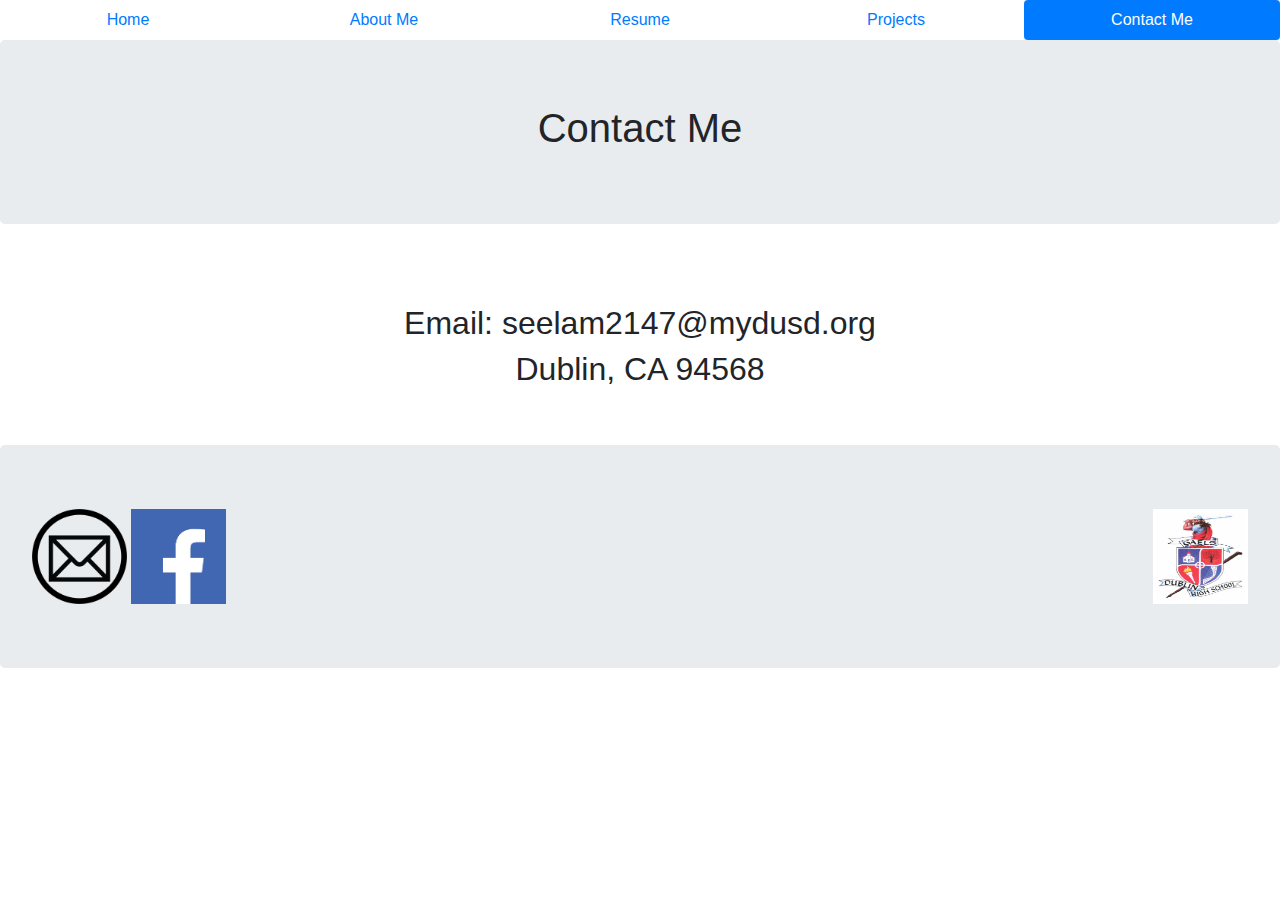
==== Contact_Me.html @ a746fc46 "My first Commit" ====
<!DOCTYPE HTML>
<html>
    <head>
        <title>Contact Me</title>
        <link rel="stylesheet" type="text/css" href="bootstrap-4.1.2-dist/css/bootstrap.css"/>
    </head>
    <body>
        <nav class="nav nav-pills nav-justified">
            <a class="nav-item nav-link" href="index.html">Home</a>
            <a class="nav-item nav-link " href="Seelam_AboutMe.html">About Me</a>
            <a class="nav-item nav-link" href="Resume.html">Resume</a>
            <a class="nav-item nav-link" href="Project.html">Projects</a>
            <a class="nav-item nav-link active" href="Contact_Me.html">Contact Me</a>
        </nav>
        <div class="text-center">
            <div class="jumbotron">
                <h1>Contact Me</h1>
            </div>
            <div class="py-5">
                <h2>Email: seelam2147@mydusd.org</h2>
                <h2>Dublin, CA 94568</h2>
            </div>
        </div>
        <div class="jumbotron">
          <a href><img src="Images/maillog.png" width="95px" height="95px"></a>
          <a href><img src="Images/facebook.png" width="95px" height="95px"></a>
          <div class="float-right">
          <a href><img src="Images/dhs.png" width="95px" height="95px"></a>
          </div>
        </div>
    </body>
</html>
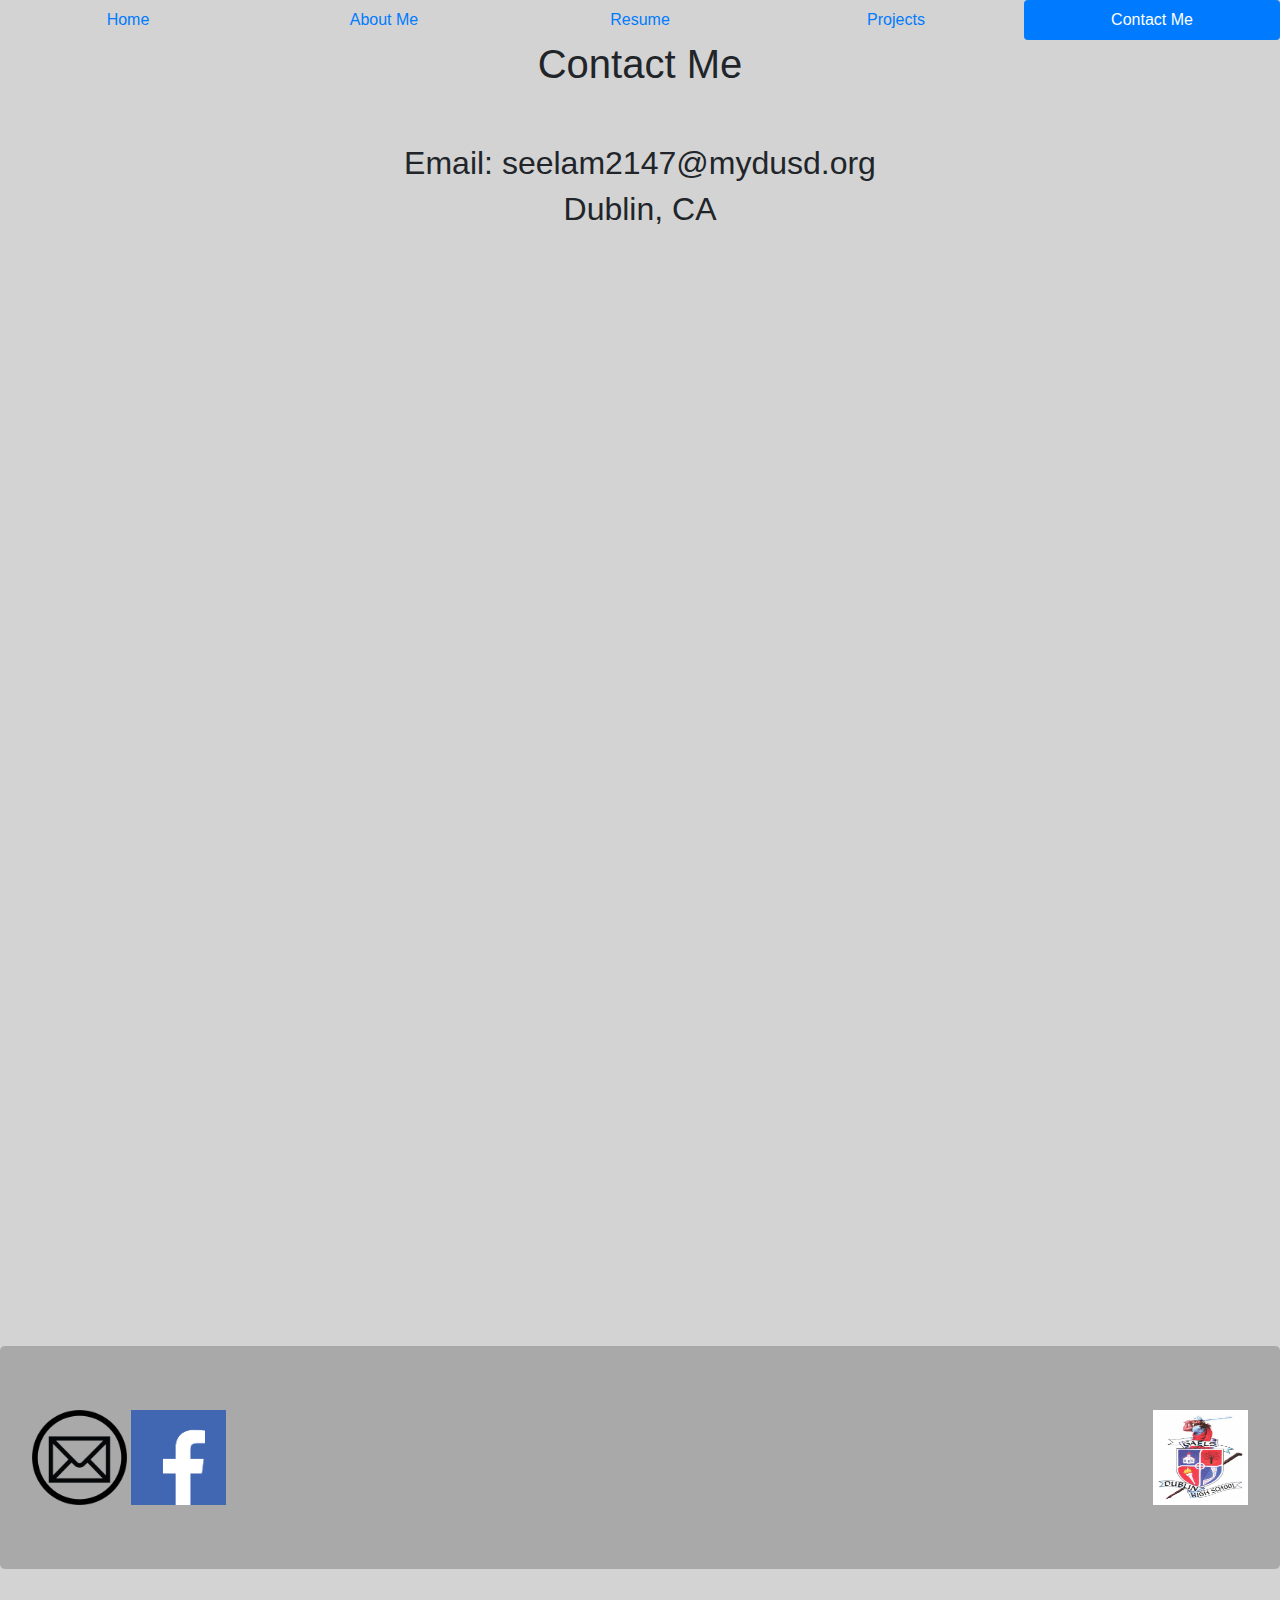
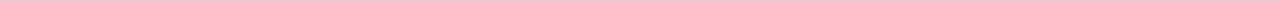
==== commit 697ae160: "Beta Message" ====
--- a/Contact_Me.html
+++ b/Contact_Me.html
@@ -2,34 +2,42 @@
 <html>
     <head>
         <title>Contact Me</title>
-        <link rel="stylesheet" type="text/css" href="bootstrap-4.1.2-dist/css/bootstrap.css"/>
+        <link rel="stylesheet" type="text/css" 
+        href="bootstrap-4.1.2-dist/css/bootstrap.css"/>
+        <link rel="stylesheet" type="text/css" 
+        href="bootstrap-4.1.2-dist/css/style.css"/>
     </head>
     <body>
         <nav class="nav nav-pills nav-justified">
             <a class="nav-item nav-link" href="index.html">Home</a>
-            <a class="nav-item nav-link " href="Seelam_AboutMe.html">About Me</a>
+            <a class="nav-item nav-link " href="Seelam_AboutMe.html">
+            About Me</a>
             <a class="nav-item nav-link" href="Resume.html">Resume</a>
             <a class="nav-item nav-link" href="Project.html">Projects</a>
-            <a class="nav-item nav-link active" href="Contact_Me.html">Contact Me</a>
+            <a class="nav-item nav-link active" href="Contact_Me.html">
+            Contact Me</a>
         </nav>
         <div class="text-center">
-            <div class="jumbotron">
+            <div class="PY-5">
                 <h1>Contact Me</h1>
             </div>
             <div class="py-5">
                 <h2>Email: seelam2147@mydusd.org</h2>
-                <h2>Dublin, CA 94568</h2>
+                <h2>Dublin, CA</h2>
+                <iframe 
+                src="https://docs.google.com/forms/d/1gqTVDglvbwKf4BJve3Ec0x2ZQVEV8Rr5i7yHLo6zB4g/viewform?embedded=true" 
+                width="640" height="1054" frameborder="0" marginheight="0" 
+                marginwidth="0">Loading...
+                </iframe>
             </div>
         </div>
         <div class="jumbotron">
-          <a href><img src="Images/maillog.png" width="95px" height="95px"></a>
-          <a href><img src="Images/facebook.png" width="95px" height="95px"></a>
-          <div class="float-right">
-          <a href><img src="Images/dhs.png" width="95px" height="95px"></a>
-          </div>
+            <a href><img src="Images/maillog.png" width="95px" height="95px"></a>
+            <a href><img src="Images/facebook.png" width="95px" height="95px"></a>
+            <div class="float-right">
+                <a href><img src="Images/dhs.png" width="95px" height="95px"></a>
+            </div>
         </div>
+
     </body>
-</html>
-
-
-
+</html>--- a/bootstrap-4.1.2-dist/css/style.css
+++ b/bootstrap-4.1.2-dist/css/style.css
@@ -0,0 +1,12 @@
+body{
+    background-color: lightgray;
+}
+
+.jumbotron{
+    background-color: DarkGrey;
+}
+
+.card{
+    background-color: silver;
+}
+
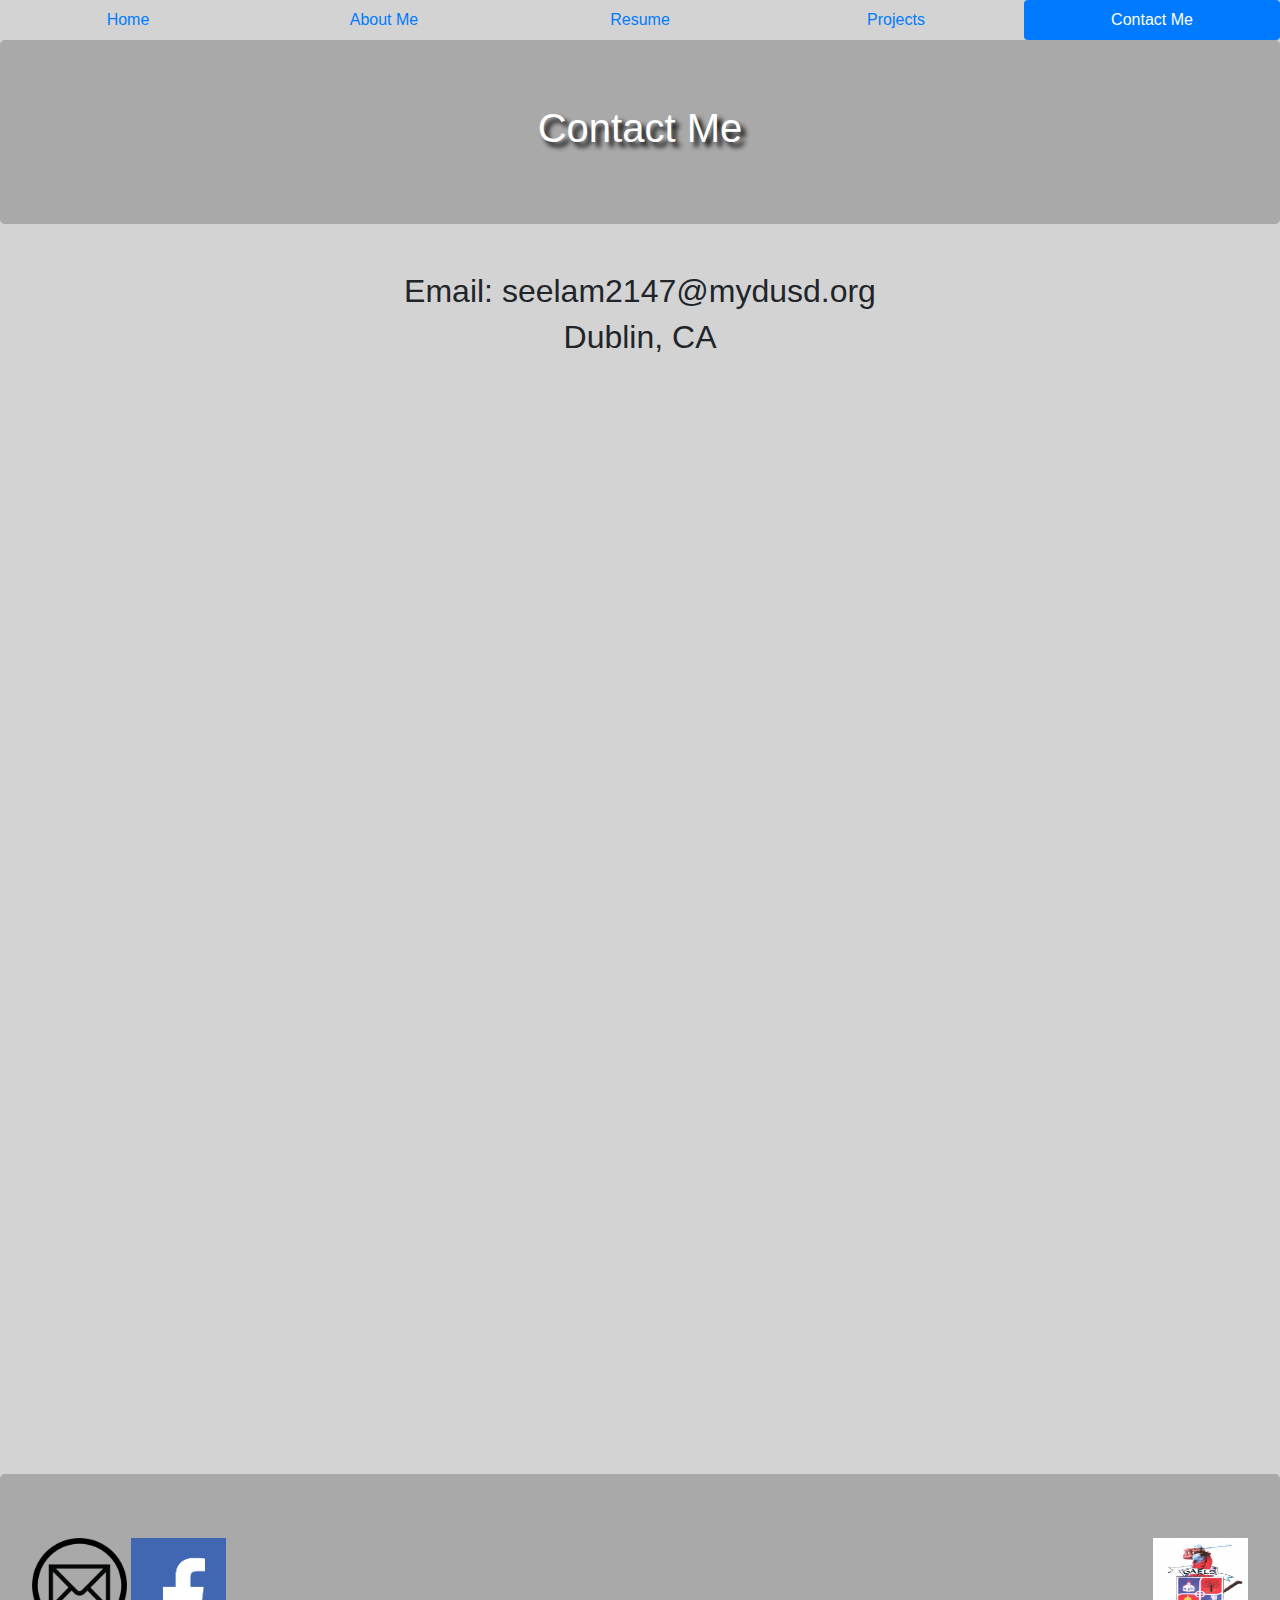
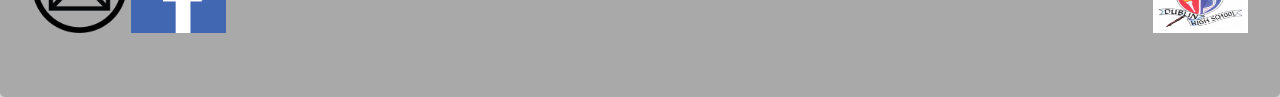
==== commit 28202eeb: "beta message" ====
--- a/Contact_Me.html
+++ b/Contact_Me.html
@@ -19,8 +19,10 @@
         </nav>
         <div class="text-center">
             <div class="PY-5">
+                <div class="jumbotron">
                 <h1>Contact Me</h1>
             </div>
+        </div>    
             <div class="py-5">
                 <h2>Email: seelam2147@mydusd.org</h2>
                 <h2>Dublin, CA</h2>
--- a/bootstrap-4.1.2-dist/css/style.css
+++ b/bootstrap-4.1.2-dist/css/style.css
@@ -2,8 +2,11 @@
     background-color: lightgray;
 }
 
-.jumbotron{
+.jumbotron {
+    margin-bottom: 0px;
     background-color: DarkGrey;
+    color: White;
+    text-shadow: black 0.3em 0.3em 0.3em;
 }
 
 .card{
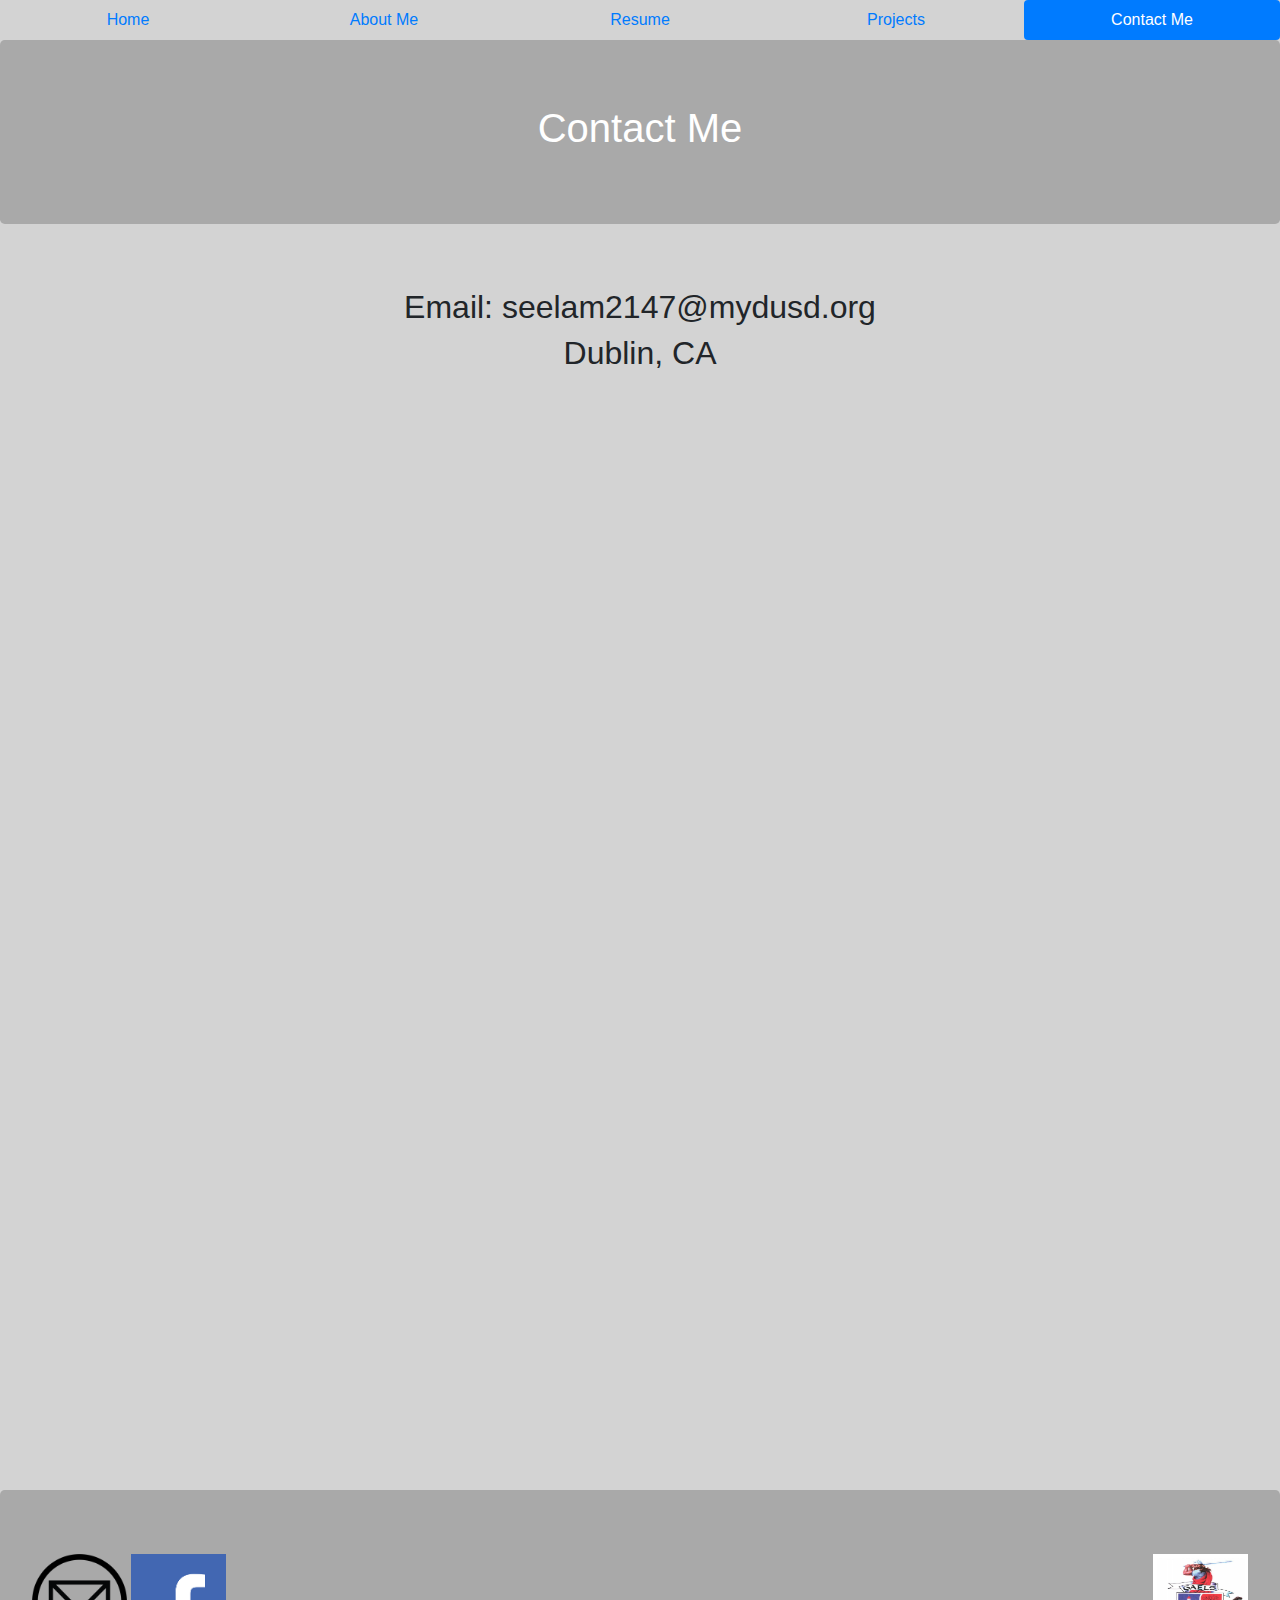
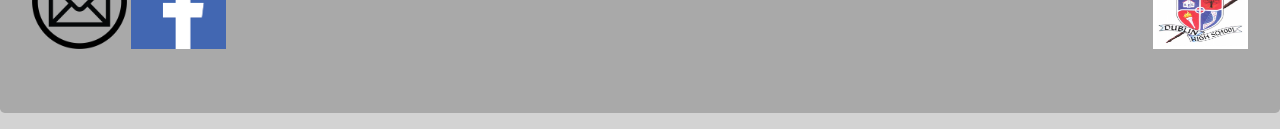
==== commit c3b71153: "Another Commit" ====
--- a/Contact_Me.html
+++ b/Contact_Me.html
@@ -34,10 +34,10 @@
             </div>
         </div>
         <div class="jumbotron">
-            <a href><img src="Images/maillog.png" width="95px" height="95px"></a>
-            <a href><img src="Images/facebook.png" width="95px" height="95px"></a>
+            <a href="http://gmail.com"><img src="Images/maillog.png" width="95px" height="95px"></a>
+            <a href="https://www.facebook.com/"><img src="Images/facebook.png" width="95px" height="95px"></a>
             <div class="float-right">
-                <a href><img src="Images/dhs.png" width="95px" height="95px"></a>
+                <a href="https://www.dublin.k12.ca.us/dhs"><img src="Images/dhs.png" width="95px" height="95px"></a>
             </div>
         </div>
 
--- a/bootstrap-4.1.2-dist/css/style.css
+++ b/bootstrap-4.1.2-dist/css/style.css
@@ -3,10 +3,9 @@
 }
 
 .jumbotron {
-    margin-bottom: 0px;
+    margin-bottom: 16px;
     background-color: DarkGrey;
     color: White;
-    text-shadow: black 0.3em 0.3em 0.3em;
 }
 
 .card{
